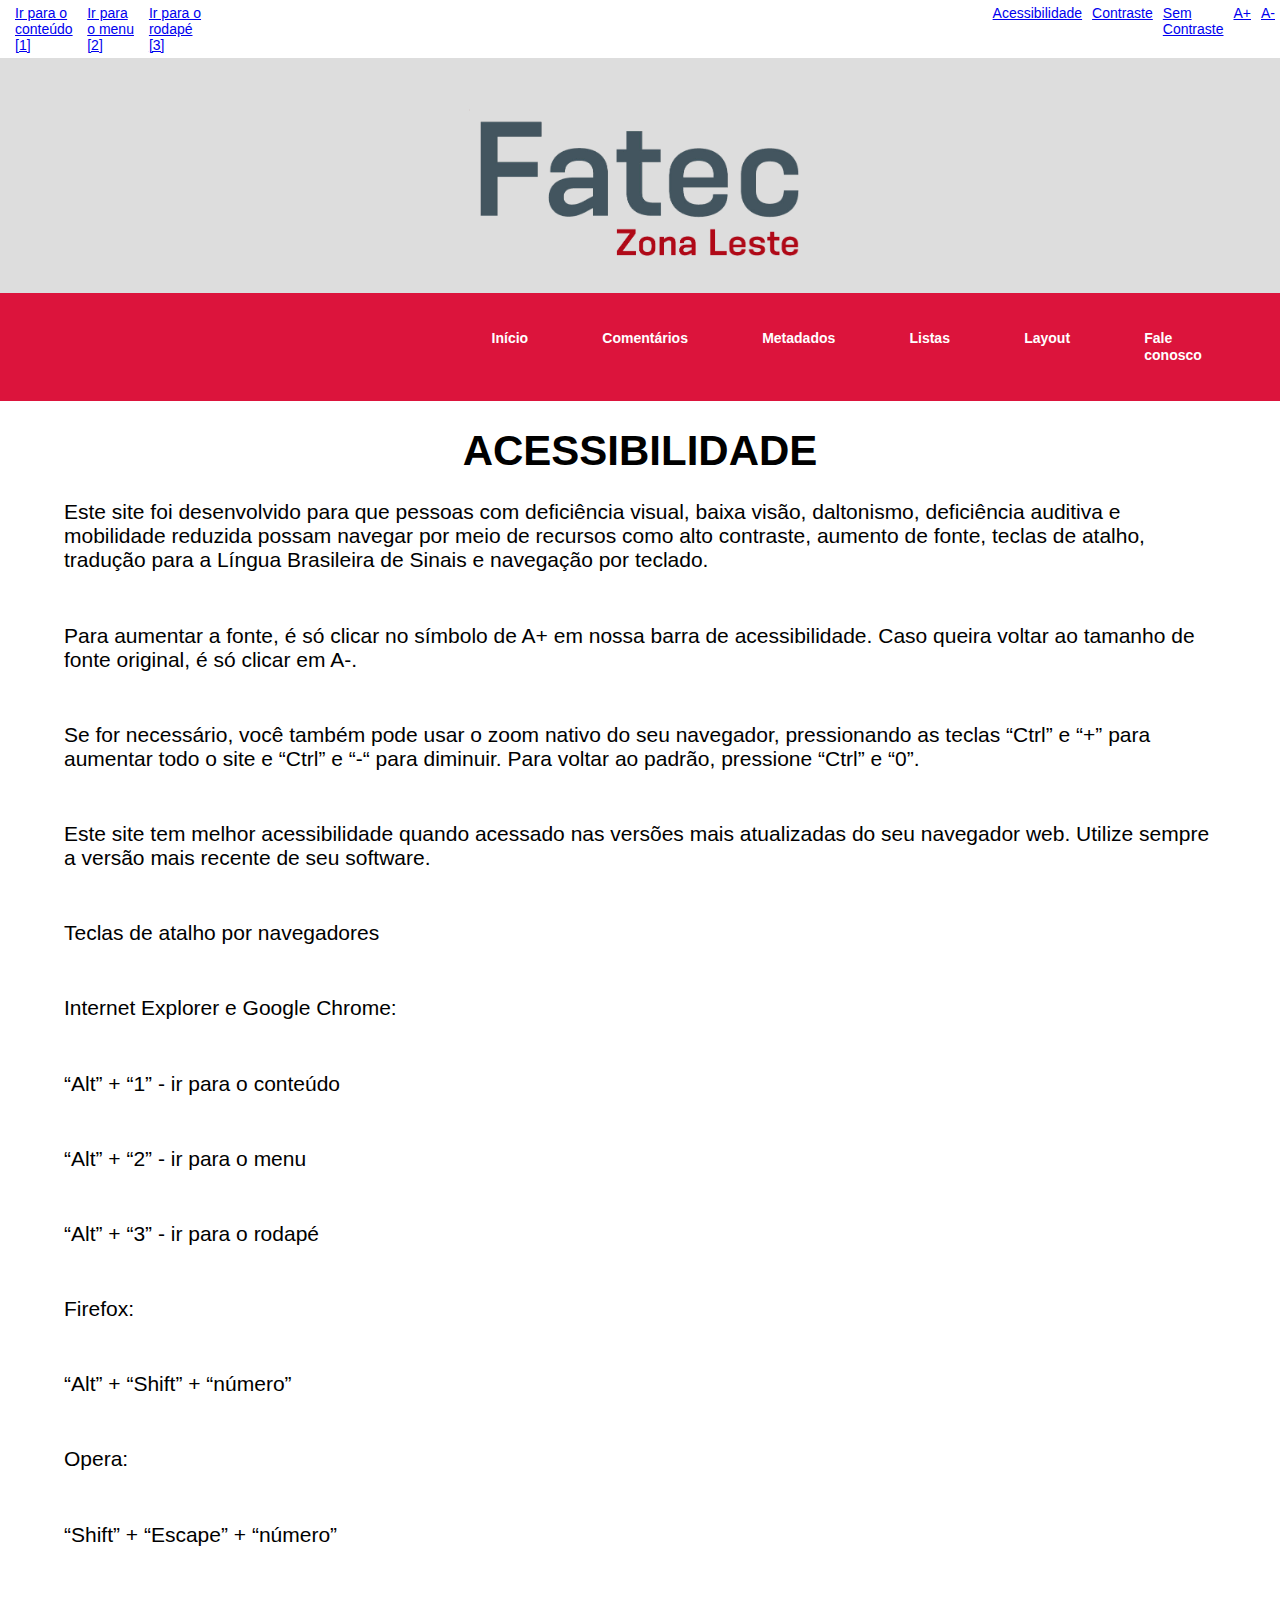
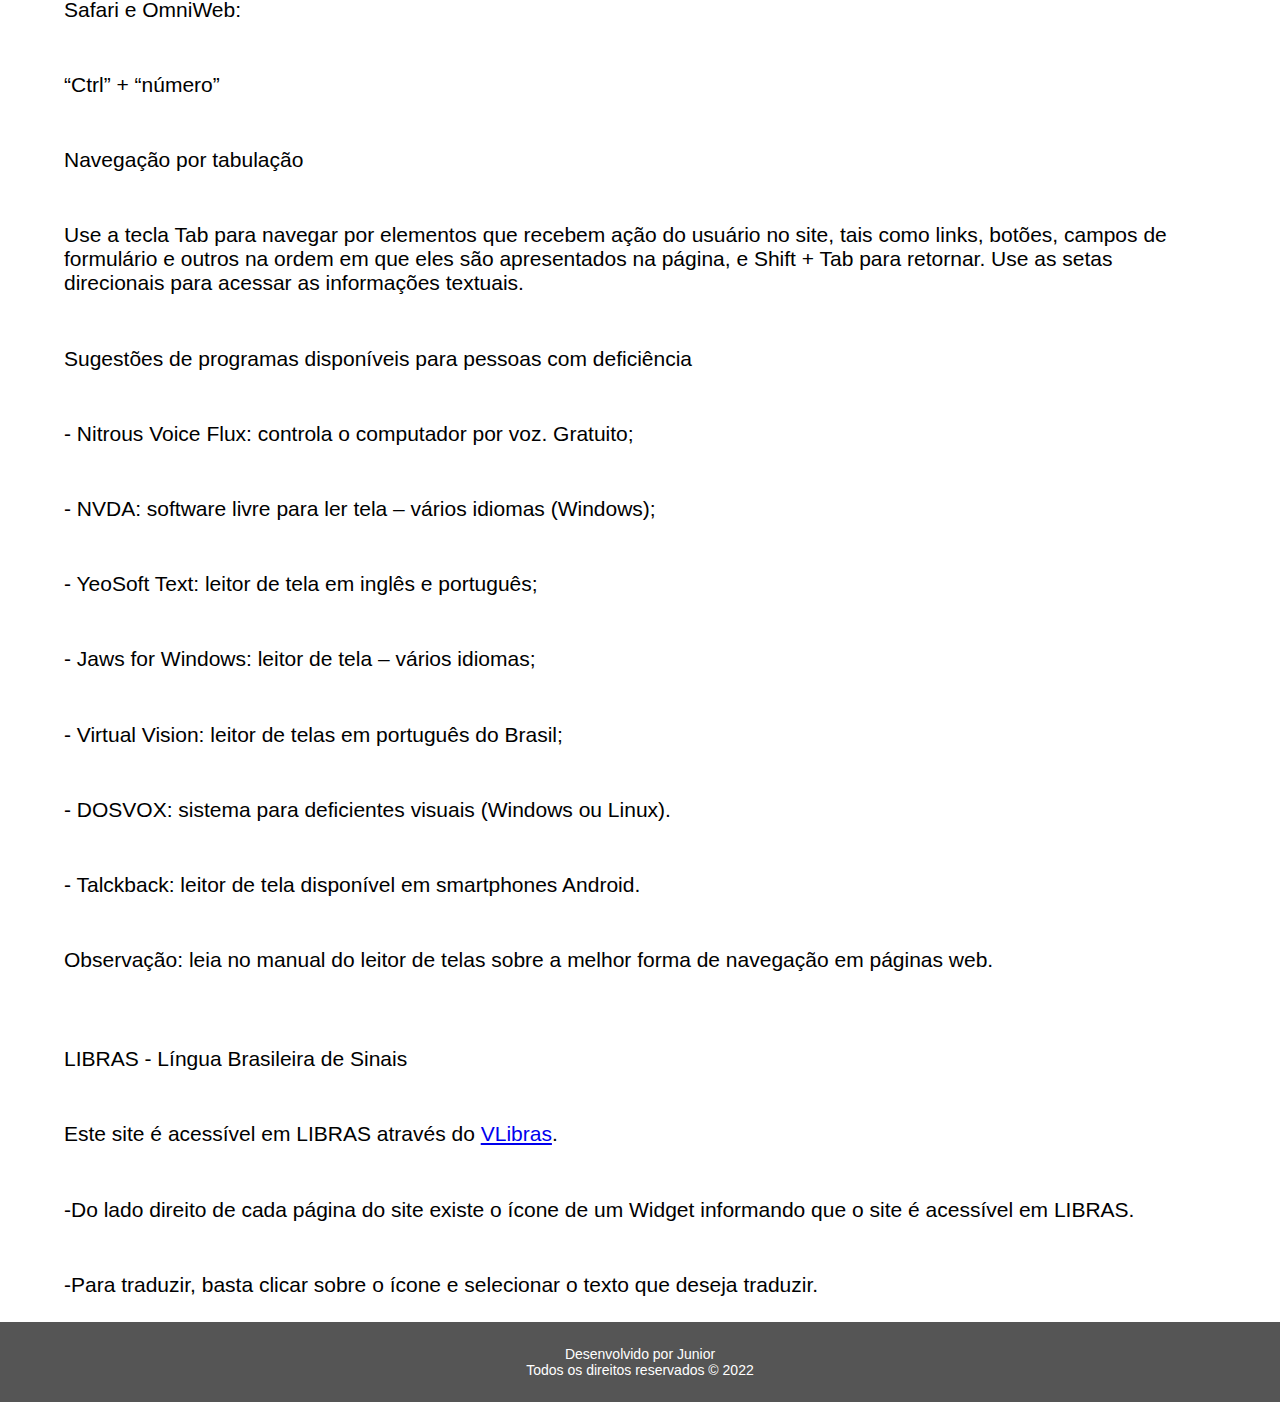
==== acessibilidade.html @ b9879252 "criação da página de acessibilidade e inserção do VTalk em todas as páginas" ====
<!DOCTYPE html>
<html lang="pt-br">
<head>
    <!--METADADOS-->
    <meta charset="UTF-8">
    <meta http-equiv="X-UA-Compatible" content="IE=edge">
    <meta name="viewport" content="width=device-width, initial-scale=1.0">
    <meta name="keywords" content="html, metadados, comentários, layout, listas">
    <!--FIM METADADOS-->
    <title>Aulas Desenvolvimento Web 1</title>
    <link rel="stylesheet" href="css/estilo.css">
    <link rel="shortcut icon" href="imagem/favicon.png" type="image/x-icon">
    
</head>
<body>
    <div class="acessibilidade flex-container">
        <ul class="atalho">
            <li><a href="#conteudo" acesskey="1" title="ir para a área de conteúdo"> Ir para o conteúdo [1]</a></li>
            <li><a href="#menu" accesskey="2" title="ir para o menu de navegação"> Ir para o menu [2]</a></li>
            <li> <a href="#rodape" accesskey="3" title="ir para o rodape"> Ir para o rodapé [3]</a></li>
        </ul>
        <ul class="link_access">
            <li><a href="acessibilidade.html">Acessibilidade</a></li>
            <li><a href="javascript:void(0);" id="contraste">Contraste </a></li>
            <li><a href="javascript:void(0);" id="scontraste">Sem Contraste</a></li>
            <li><a href="javascript:void(0);" id="aumenta">A+</a></li>
            <li><a href="javascript:void(0);" id="diminui">A-</a></li>
        </ul>
    </div>
    <header class="flex-container" id="topo"><!--Topo-->
        <a href="index.html" title="Voltar para o início"><img class="imagem" src="imagem/FATEC_ZONA_LESTE.png" alt="logo Fatec Zona Leste nas cores cinza e vermelho"></a>
        <div vw class="enabled">
            <div vw-access-button class="active"></div>
            <div vw-plugin-wrapper>
              <div class="vw-plugin-top-wrapper"></div>
            </div>
          </div>
          <script src="https://vlibras.gov.br/app/vlibras-plugin.js"></script>
          <script>
            new window.VLibras.Widget('https://vlibras.gov.br/app');
          </script>
    </header>
    <nav class="flex-container"><!--Navegação-->
        <ul class="menu" id="menu">
            <li><a href="index.html">Início</a></li>
            <li><a href="comentarios.html">Comentários</a></li>
            <li><a href="metadados.html">Metadados</a></li>
            <li><a href="javascript:void(0);">Listas</a>
                <ul>
                    <li><a href="ol.html">Lista Ordenada</a></li>
                    <li><a href="ul.html">Lista Não Ordenada</a></li>
                </ul>
            
            </li>
            <li><a href="layout.html">Layout</a></li>
            <li><a href="contato.html">Fale conosco</a></li>
            
        </ul>
    </nav>
    <main class="flex-container" id="conteudo"><!--Conteúdo-->
        <h1>ACESSIBILIDADE</h1>
		
		<p>Este site foi desenvolvido para que pessoas com deficiência visual, baixa visão, daltonismo, deficiência auditiva e mobilidade reduzida possam navegar por meio de recursos como alto contraste, aumento de fonte, teclas de atalho, tradução para a Língua Brasileira de Sinais e navegação por teclado.</p>

		<p>Para aumentar a fonte, é só clicar no símbolo de A+ em nossa barra de acessibilidade. Caso queira voltar ao tamanho de fonte original, é só clicar em A-.</p>

		<p>Se for necessário, você também pode usar o zoom nativo do seu navegador, pressionando as teclas “Ctrl” e “+” para aumentar todo o site e “Ctrl” e “-“ para diminuir. Para voltar ao padrão, pressione “Ctrl” e “0”.</p>

		<p>Este site tem melhor acessibilidade quando acessado nas versões mais atualizadas do seu navegador web. Utilize sempre a versão mais recente de seu software.</p>

		<p>Teclas de atalho por navegadores</p>
		<p>Internet Explorer e Google Chrome:</p>

		<p>“Alt” + “1” - ir para o conteúdo</p>
		<p>“Alt” + “2” - ir para o menu</p>
		<p>“Alt” + “3” - ir para o rodapé</p>
		<p>Firefox:</p>

		<p>“Alt” + “Shift” + “número”</p>
		<p>Opera:</p>

		<p>“Shift” + “Escape” + “número”</p>
		<p>Safari e OmniWeb:</p>

		<p>“Ctrl” + “número”</p>
		<p>Navegação por tabulação</p>
		<p>Use a tecla Tab para navegar por elementos que recebem ação do usuário no site, tais como links, botões, campos de formulário e outros na ordem em que eles são apresentados na página, e Shift + Tab para retornar. Use as setas direcionais para acessar as informações textuais.</p>

		<p>Sugestões de programas disponíveis para pessoas com deficiência</p>
		<p>- Nitrous Voice Flux: controla o computador por voz. Gratuito;</p>
		<p>- NVDA: software livre para ler tela – vários idiomas (Windows);</p>
		<p>- YeoSoft Text: leitor de tela em inglês e português;</p>
		<p>- Jaws for Windows: leitor de tela – vários idiomas;</p>
		<p>- Virtual Vision: leitor de telas em português do Brasil;</p>
		<p>- DOSVOX: sistema para deficientes visuais (Windows ou Linux).</p>
		<p>- Talckback: leitor de tela disponível em smartphones Android.</p>
	    <p>Observação: leia no manual do leitor de telas sobre a melhor forma de navegação em páginas web.</p><br>
		
		<p>LIBRAS - Língua Brasileira de Sinais</p>
		<p>Este site é acessível em LIBRAS através do <a href="http://www.vlibras.gov.br/" target="_blank">VLibras</a>.</p>
		<p>-Do lado direito de cada página do site existe o ícone de um Widget informando que o site é acessível em LIBRAS.</p>
		<p>-Para traduzir, basta clicar sobre o ícone e selecionar o texto que deseja traduzir.</p>

            </main>
            <footer class="flex-container" id="rodape"><!--rodapé-->
        <p>Desenvolvido por Junior<br>
            Todos os direitos reservados &copy; 2022
        </p>
    </footer>
</body>
</html>
---- css/estilo.css ----
*{
    margin: 0;
    padding: 0;
}

body{
    font-size: 14px;
}

.flex-container{
    display: flex;
    width: 100%;
}

.acessibilidade{
    background-color: white;
    font-family: Arial, Helvetica, sans-serif;
    font-size: 1em;
}

.atalho, .link_access{
    list-style: none;
    display: inline-flex;
    padding: 5px;
} 

.atalho li, .link_access li{
    padding-left: 10px;
}

.link_access{
    margin-left: 60%;
}

#topo{
    width: 100%;
    background-color: #ddd;
    justify-content: center;
    height: auto;
}

#topo a{
   text-align: center;
}

.imagem{
    width: 40%;
    height: auto;
}

nav{
    width: 100%;
    background-color:#dc143c;
    height: auto;
    justify-content: center;
    
}

.menu{
    list-style: none;
    display: inline-flex;
    justify-content: space-around;
}

.menu li{
    position: relative;
    padding: 10%;
}

.menu li a{
    color: #fff;
    text-decoration: none;
    font-weight: bold;
    font-family: Arial, Helvetica, sans-serif;
}

.menu li a:hover{
    color: #000;
    transition: 0.5s;
}

.menu li ul{
    display: none;
    position: absolute;
    list-style: none;
    top: 70px;
    left: 0;
    background-color: #dc143c;
}

.menu li:hover ul{
    display: block;
}

.menu li ul li{
    display: block;
    width: 170px;
}

#conteudo{
    min-height: 700px;
    flex-direction: column;
    font-family: Arial, Helvetica, sans-serif;
    font-size: 1.5em;

}

#conteudo h1{
    text-align: center;
    padding-top: 2%;
}

#conteudo p, ol, h2, img{
    padding: 2%  5%;


}

/* FORMULÁRIO */
form{
    display: flex;
    flex-direction: column;
    align-items: center;
    padding: 2%;


}

fieldset{
    width: 60%;
    border: none;
    text-align: center;
    
}

legend{
    font-size: bold 2rem;

 
}

label{
    font-size: 1rem;
}

input, select{
    padding: 13px;
    width: 50%;
    border-radius: 20px;
    
    
}

button{
    width: 30%;
    padding: 15px;
    border-radius: 15px;

}

.required::after{
    content: " *";
    color: #dc143c;
}




video{
    width: 60%;
    height: 40%;
    align-self: center;
    border-radius: 15px;

}


#rodape{
    justify-content: center;
    text-align: center;
    background-color: #555;
    font-family: Arial, Helvetica, sans-serif;
    color: #fff;
    font-size: 1em;
    align-items: center;
    height: 80px;

}
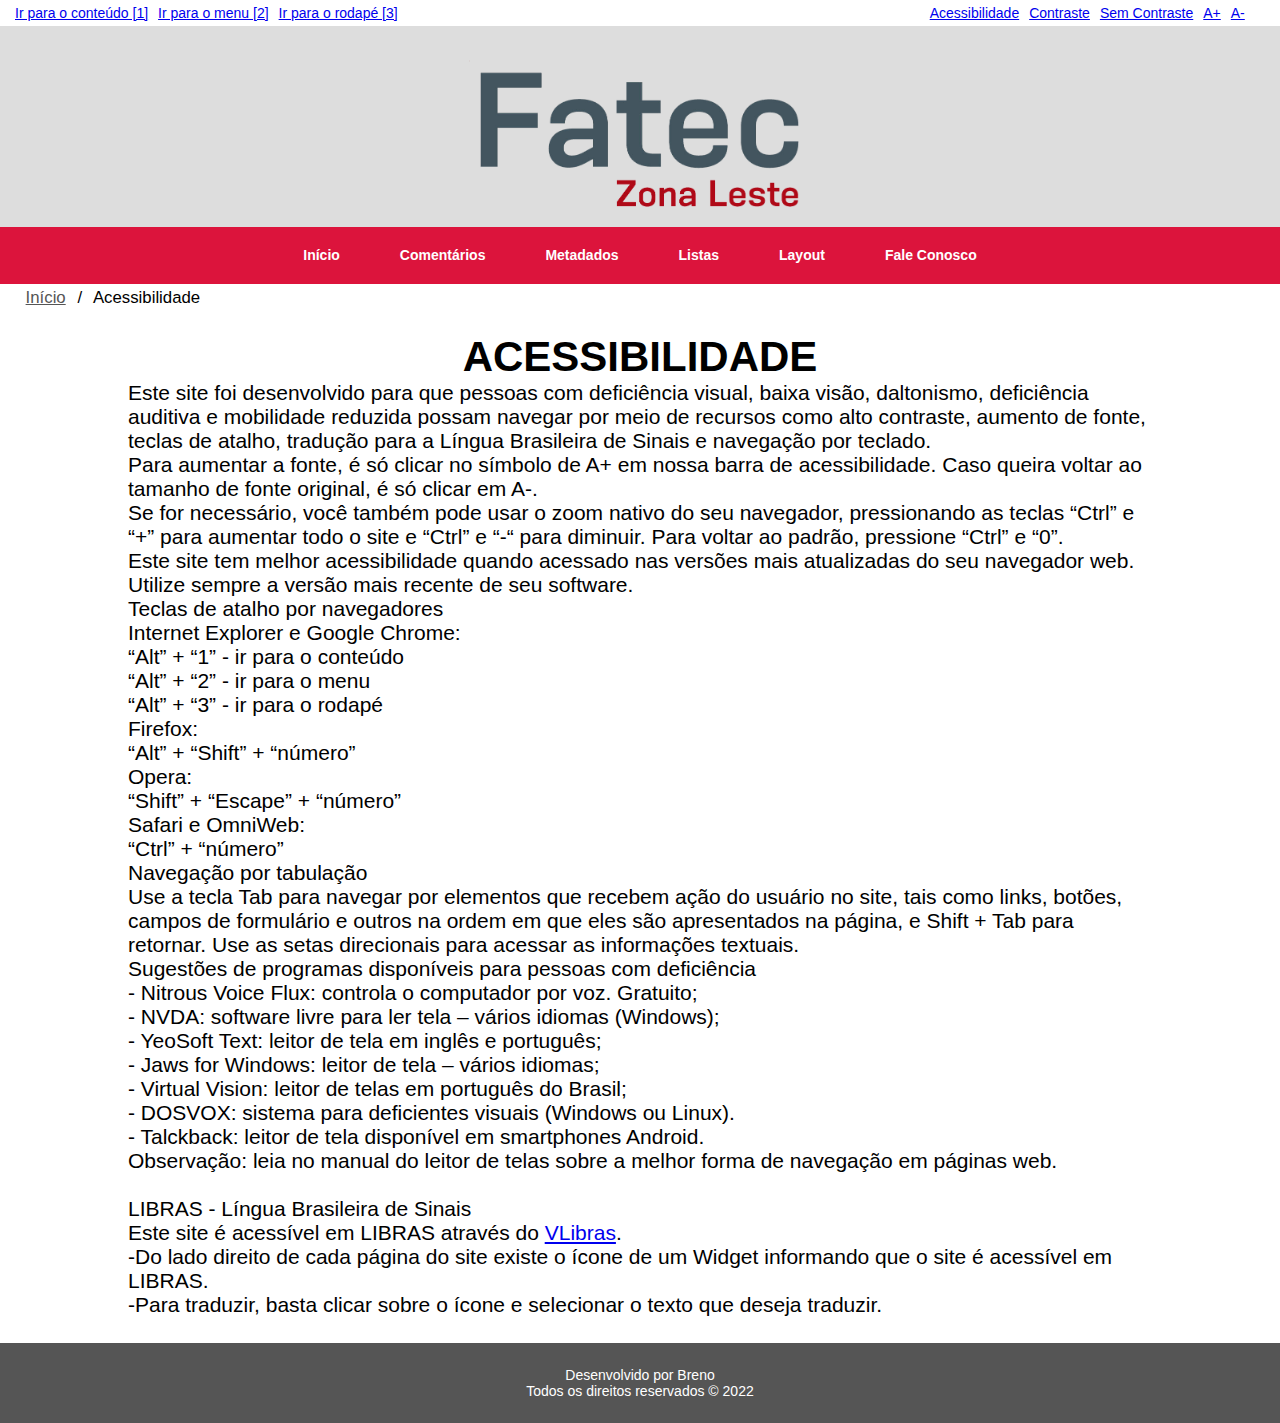
==== commit 4e076534: "algumas mudanças para introduzir o JS" ====
--- a/acessibilidade.html
+++ b/acessibilidade.html
@@ -10,37 +10,29 @@
     <title>Aulas Desenvolvimento Web 1</title>
     <link rel="stylesheet" href="css/estilo.css">
     <link rel="shortcut icon" href="imagem/favicon.png" type="image/x-icon">
-    
+        
 </head>
 <body>
     <div class="acessibilidade flex-container">
-        <ul class="atalho">
-            <li><a href="#conteudo" acesskey="1" title="ir para a área de conteúdo"> Ir para o conteúdo [1]</a></li>
-            <li><a href="#menu" accesskey="2" title="ir para o menu de navegação"> Ir para o menu [2]</a></li>
-            <li> <a href="#rodape" accesskey="3" title="ir para o rodape"> Ir para o rodapé [3]</a></li>
+        <ul class="atalhos">
+            <li><a href="#conteudo" accesskey="1" title="Ir para a área de conteúdo">Ir para o conteúdo [1]</a></li>
+            <li><a href="#menu" accesskey="2" title="Ir para o menu de navegação">Ir para o menu [2]</a></li>
+            <li><a href="#rodape" accesskey="3" title="Ir para o rodapé">Ir para o rodapé [3]</a></li>
         </ul>
-        <ul class="link_access">
+        <ul class="links_access">
             <li><a href="acessibilidade.html">Acessibilidade</a></li>
-            <li><a href="javascript:void(0);" id="contraste">Contraste </a></li>
-            <li><a href="javascript:void(0);" id="scontraste">Sem Contraste</a></li>
+            <li><a href="javascript:void(0);" id="contraste">Contraste</a></li>
+            <li><a href="javascript:void(0);" id="semcontraste">Sem Contraste</a></li>
             <li><a href="javascript:void(0);" id="aumenta">A+</a></li>
             <li><a href="javascript:void(0);" id="diminui">A-</a></li>
         </ul>
     </div>
     <header class="flex-container" id="topo"><!--Topo-->
         <a href="index.html" title="Voltar para o início"><img class="imagem" src="imagem/FATEC_ZONA_LESTE.png" alt="logo Fatec Zona Leste nas cores cinza e vermelho"></a>
-        <div vw class="enabled">
-            <div vw-access-button class="active"></div>
-            <div vw-plugin-wrapper>
-              <div class="vw-plugin-top-wrapper"></div>
-            </div>
-          </div>
-          <script src="https://vlibras.gov.br/app/vlibras-plugin.js"></script>
-          <script>
-            new window.VLibras.Widget('https://vlibras.gov.br/app');
-          </script>
     </header>
     <nav class="flex-container"><!--Navegação-->
+        <label for="bt_menu"><img src="imagem/menu.png" alt="menu"></label>
+        <input type="checkbox" name="bt_menu" id="bt_menu">
         <ul class="menu" id="menu">
             <li><a href="index.html">Início</a></li>
             <li><a href="comentarios.html">Comentários</a></li>
@@ -53,11 +45,17 @@
             
             </li>
             <li><a href="layout.html">Layout</a></li>
-            <li><a href="contato.html">Fale conosco</a></li>
+            <li><a href="contato.html">Fale Conosco</a></li>
+            
             
         </ul>
     </nav>
     <main class="flex-container" id="conteudo"><!--Conteúdo-->
+        <ul class="breadcrumb">
+            <li><a href="index.html">Início</a></li>
+            <li>Acessibilidade</li>
+        </ul>
+    <section>
         <h1>ACESSIBILIDADE</h1>
 		
 		<p>Este site foi desenvolvido para que pessoas com deficiência visual, baixa visão, daltonismo, deficiência auditiva e mobilidade reduzida possam navegar por meio de recursos como alto contraste, aumento de fonte, teclas de atalho, tradução para a Língua Brasileira de Sinais e navegação por teclado.</p>
@@ -94,16 +92,16 @@
 		<p>- Virtual Vision: leitor de telas em português do Brasil;</p>
 		<p>- DOSVOX: sistema para deficientes visuais (Windows ou Linux).</p>
 		<p>- Talckback: leitor de tela disponível em smartphones Android.</p>
-	    <p>Observação: leia no manual do leitor de telas sobre a melhor forma de navegação em páginas web.</p><br>
+	<p>Observação: leia no manual do leitor de telas sobre a melhor forma de navegação em páginas web.</p><br>
 		
 		<p>LIBRAS - Língua Brasileira de Sinais</p>
 		<p>Este site é acessível em LIBRAS através do <a href="http://www.vlibras.gov.br/" target="_blank">VLibras</a>.</p>
 		<p>-Do lado direito de cada página do site existe o ícone de um Widget informando que o site é acessível em LIBRAS.</p>
 		<p>-Para traduzir, basta clicar sobre o ícone e selecionar o texto que deseja traduzir.</p>
-
-            </main>
-            <footer class="flex-container" id="rodape"><!--rodapé-->
-        <p>Desenvolvido por Junior<br>
+    </section>
+    </main>
+    <footer class="flex-container" id="rodape"><!--rodapé-->
+        <p>Desenvolvido por Breno<br>
             Todos os direitos reservados &copy; 2022
         </p>
     </footer>
--- a/css/estilo.css
+++ b/css/estilo.css
@@ -13,22 +13,23 @@
 }
 
 .acessibilidade{
-    background-color: white;
+    background-color: #fff;
     font-family: Arial, Helvetica, sans-serif;
     font-size: 1em;
 }
 
-.atalho, .link_access{
+.atalhos, .links_access{
     list-style: none;
     display: inline-flex;
     padding: 5px;
-} 
-
-.atalho li, .link_access li{
+}
+.atalhos li, .links_access li{
+    
     padding-left: 10px;
 }
 
-.link_access{
+.links_access{
+
     margin-left: 60%;
 }
 
@@ -47,7 +48,7 @@
     width: 40%;
     height: auto;
 }
-
+/*Navegação*/
 nav{
     width: 100%;
     background-color:#dc143c;
@@ -64,7 +65,7 @@
 
 .menu li{
     position: relative;
-    padding: 10%;
+    padding: 20px 30px;
 }
 
 .menu li a{
@@ -83,7 +84,7 @@
     display: none;
     position: absolute;
     list-style: none;
-    top: 70px;
+    top: 40px;
     left: 0;
     background-color: #dc143c;
 }
@@ -94,86 +95,83 @@
 
 .menu li ul li{
     display: block;
-    width: 170px;
-}
-
+    width: 140px;
+}
+/*ocultar menu hamburguer*/
+
+label[for="bt_menu"], #bt_menu{
+    display: none;
+}
+
+/* conteúdo */
 #conteudo{
-    min-height: 700px;
+    min-height: 800px;
     flex-direction: column;
     font-family: Arial, Helvetica, sans-serif;
     font-size: 1.5em;
 
 }
-
-#conteudo h1{
+.breadcrumb{
+    padding-left: 2%;
+    list-style: none;
+}
+.breadcrumb li{
+    display: inline;
+    font-family: Arial, Helvetica, sans-serif;
+    font-size: 0.8em;
+    color: #000;
+}
+.breadcrumb li a{
+    color: #555;
+}
+.breadcrumb li a:hover{
+    color: #000;
+}
+.breadcrumb li+li::before{
+    content: "/\00a0";
+    padding: 6px;
+    color: #000;
+}
+h1{
     text-align: center;
-    padding-top: 2%;
-}
-
-#conteudo p, ol, h2, img{
-    padding: 2%  5%;
-
-
+     
+}
+section{
+    padding: 2% 10%; /*acrescentado*/
 }
 
 /* FORMULÁRIO */
+
 form{
-    display: flex;
-    flex-direction: column;
-    align-items: center;
-    padding: 2%;
-
-
-}
-
+    align-self: center;
+    padding: 2%;   
+}
+label, legend{
+    font-size: 0.7em;
+}
+input, select, textarea{
+    padding: 10px;
+    border-radius: 15px;
+    width: 80%; /*corrigido*/
+    
+}
 fieldset{
-    width: 60%;
+    width: 70%; /*corrigido*/
     border: none;
-    text-align: center;
-    
-}
-
-legend{
-    font-size: bold 2rem;
-
- 
-}
-
-label{
-    font-size: 1rem;
-}
-
-input, select{
-    padding: 13px;
-    width: 50%;
-    border-radius: 20px;
-    
-    
-}
-
+    /*padding: 40px;*/ /*corrigido*/
+    margin: auto;
+    
+}
 button{
-    width: 30%;
-    padding: 15px;
-    border-radius: 15px;
-
-}
-
+    width: 35%; /*corrigido*/
+    padding: 10px;
+        
+}
 .required::after{
     content: " *";
-    color: #dc143c;
-}
-
-
-
-
-video{
-    width: 60%;
-    height: 40%;
-    align-self: center;
-    border-radius: 15px;
-
-}
-
+    color: red;
+
+}
 
 #rodape{
     justify-content: center;
@@ -187,9 +185,102 @@
 
 }
 
-
-
-
-
-
-
+video{
+    width: 60%;
+    height: auto;
+    align-self: center;
+    border-radius: 15px;
+}
+
+
+/* media queries barra de acessibilidade */
+
+@media screen and (max-width: 1680px){
+    .links_access{
+
+        margin-left: 45%;
+    }
+}
+@media screen and (max-width: 1345px){
+    .links_access{
+
+        margin-left: 40%;
+    }
+}
+@media screen and (max-width: 1230px){
+    .links_access{
+
+        margin-left: 30%;
+    }
+}
+@media screen and (max-width: 1024px){
+    .links_access{
+
+        margin-left: 25%;
+    }
+}
+@media screen and (max-width: 850px){
+
+    .atalhos{
+        display: none;
+    }
+    .links_access{
+        margin: auto;
+    }
+}
+
+/* media queries menu responsivo */
+
+@media screen and (max-width: 740px){
+
+    nav{
+        justify-content: left;
+    }
+    .menu{
+        display: none;
+    }
+
+    label[for="bt_menu"]{
+        display: block;
+        margin: 2%;
+    }
+
+    #bt_menu:checked ~ .menu{
+        display: block;
+        width: 100%; /*corrigido*/
+
+       
+       
+    }
+
+    .menu li{
+        padding: 5% 1px; /*corrigido*/
+        
+        
+    }
+   
+    .menu li ul{
+        position:static; /*acrescentado*/
+        
+    }
+    .menu li ul li{
+        position: relative; /*acrescentado*/
+        display: block; /*acrescentado*/
+
+    }
+     
+    .imagem{
+        width: 60%;
+        height: auto;
+    }
+    
+  
+    video{
+        width: 100%;
+        height: auto;
+        align-self: center;
+    }
+}
+
+
+
